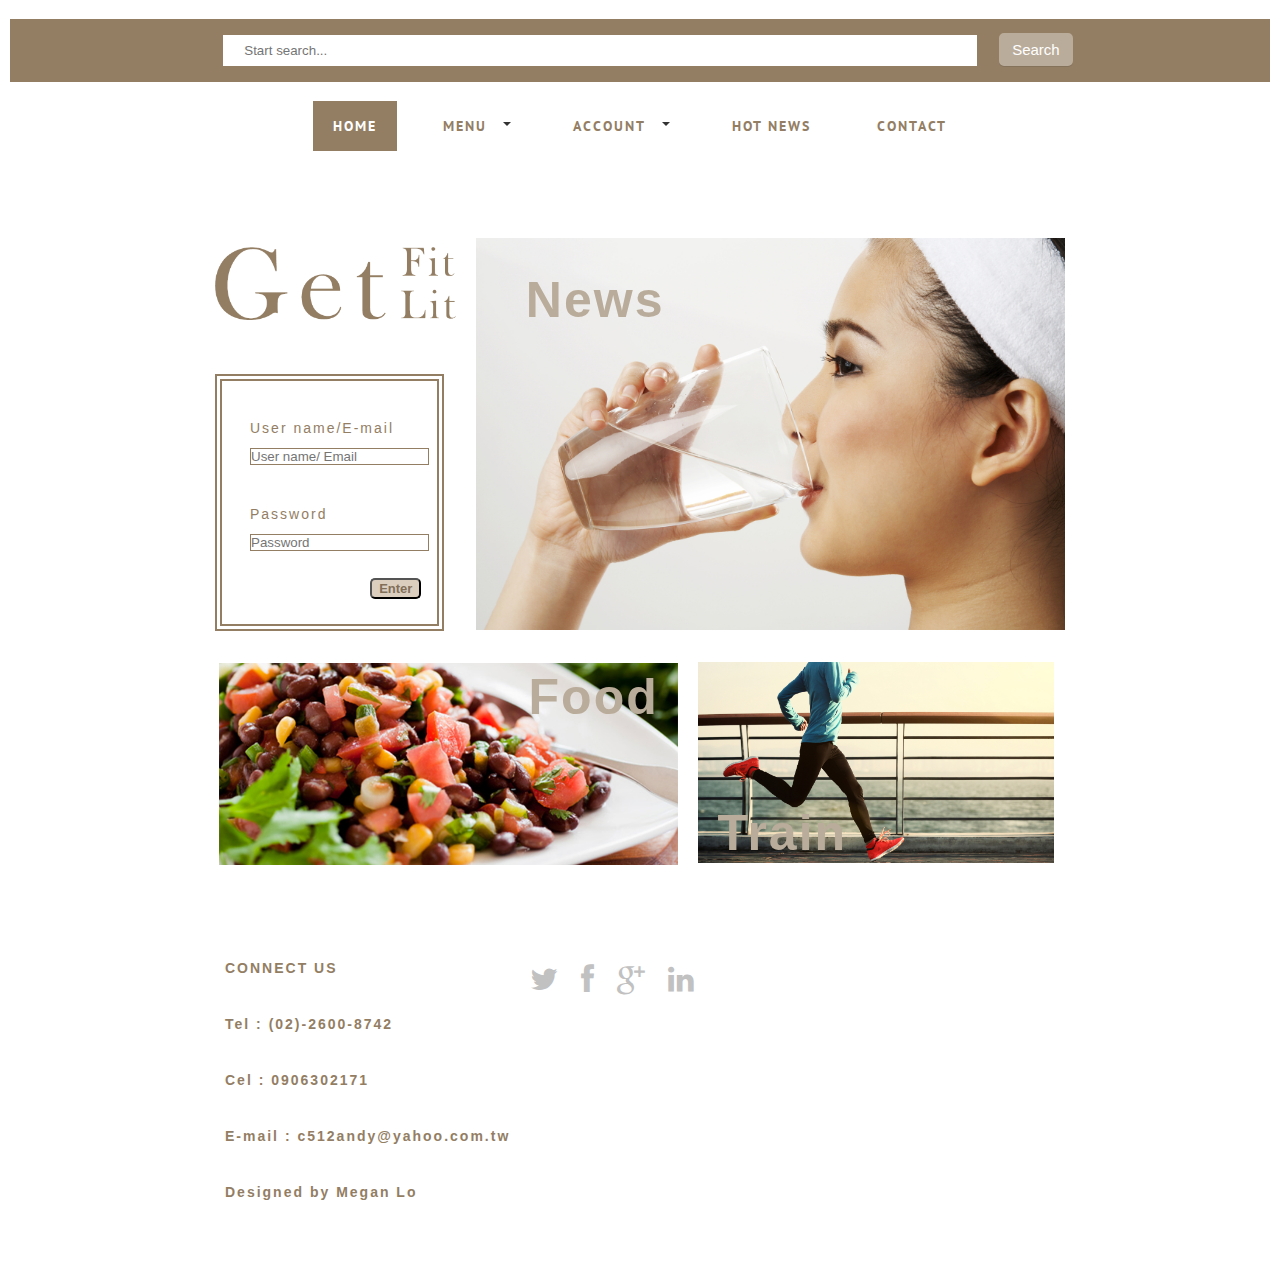
==== index.html @ a70364d3 "first commit" ====
<!DOCTYPE html>
<html lang="en">

<head>
	<meta charset="utf-8">
	<title>Get fit get lit</title>
	<meta http-equiv="X-UA-Compatible" content="IE=edge">
	<meta name="viewport" content="width=device-width, initial-scale=1">
	<!-- Mobile Specific Metas-->
	<meta name="viewport" content="width=device-width, initial-scale=1, maximum-scale=1">
	<link rel="stylesheet" href="css/index.css">
	<link rel="stylesheet" href="css/style.css">
	<link rel="stylesheet" href="css/lightbox.css">
	<link href="font/css/font-awesome.min.css" rel="stylesheet" type="text/css">
	<link rel="stylesheet" href="css/bmimenu.css">
	<script src="js/jquery1111.min.js" type="text/javascript"></script>
	<script src="js/script.js"></script>
	<script>
		$(document).ready(function () {
			$("#contact").click(function () {
				$("html,body").animate({
					scrollTop: $("#contact_form").offset().top
				}, 800);
			});
		});
	</script>
</head>

<body>
	<div class="wrap-body">

		<!--Header-->
		<header class="zerogrid" id="top">
			<div class="logo">
				<div class="col-1-1">
					<img src="images/tiltle.png">
				</div>
			</div>
			<!--Start Box-->
			<div class="item-container">
				<div class="row wrap-box">
					<div class="subcribe-form">
						<div class="col-3-3">
							<div class="wrap-col">
								<form method="get" action="/search" id="subcribe">
									<input name="q" type="text" size="220" placeholder="Start search..." />
									<button type="button" class="btn btn-default" name="Submit" id="search"
										value="Search"
										onclick="location.href='https://www.google.com.tw/'">Search</button>
								</form>
							</div>
						</div>
						<div class="clear"></div>
					</div>
				</div>
			</div>
			<!-----------------menu-------------------->
			<div id="cssmenu" class="align-center">
				<ul>
					<li class="active"><a href="index.html"><span>Home</span></a></li>

					<li class="has-sub"><a href="#"><span>Menu</span></a>
						<ul>
							<li class="has-sub"><a href="#"><span>Calculator</span></a>
								<ul>
									<li><a href="bmr.html"><span>BMR Calculator</span></a></li>
									<li class="last"><a href="bmi.html"><span>Body Fat Rate</span></a></li>
								</ul>
							</li>
							<li class="has-sub"><a href="#"><span>Get Fit By</span></a>
								<ul>
									<li><a href="food.html"><span>Food</span></a></li>
									<li class="last"><a href="train.html"><span>Train</span></a></li>
								</ul>
							</li>
						</ul>
					</li>

					<li class="has-sub"><a href="#"><span>Account</span></a>
						<ul>
							<li><a href="account setting.html"><span>Account Setting</span></a></li>
							<li class="last"><a href="#"><span>My Favorite</span></a></li>
						</ul>
					</li>

					<li><a href="News.html"><span>Hot News</span></a>
					</li>
					<li class="last" id="contact"><a><span>Contact</span></a></li>
				</ul>
			</div>
		</header>
		<!--Container-->
		<section id="container">
			<div class="wrap-container">
				<!-----------------content-box-1-------------------->
				<section class="content-box box-1">
					<div class="zerogrid">
						<div class="wrap-box">
							<div class="row" id="row1">
								<div class="col-2-5">
									<div class="wrap-col">
										<div class="item-container" style="width: 100%; margin-top: 23px;">
											<img src="images/tiltle.png" alt="" width="794" height="240" id="logo" />
										</div>
										<div class="item-container" id="login">
											<div class="row wrap-box">
												<div class="subcribe-form">
													<div class="col-mid-4">
														<form>
															<div class="form-group">
																<label for="exampleInputEmail1" id="username">User
																	name/E-mail</label>
																<input type="email" class="form-control"
																	id="exampleInputEmail1"
																	placeholder="User name/ Email">
															</div>
															<div class="form-group">
																<label for="exampleInputPassword1"
																	id="password">Password</label>
																<input type="password" class="form-control"
																	placeholder="Password">
															</div>
															<button type="login" class="btn btn-default">Enter</button>
														</form>
													</div>
												</div>
											</div>
										</div>
									</div>
								</div>
								<div class="col-3-5">
									<div class="wrap-col">
										<div class="item-container">
											<div class="title">
												<h2 id="News">News</h2>
											</div>
											<div class="item-caption gray"> <a href="News.html">
													<div class="item-caption-inner">
														<div class="item-caption-inner1">
															<h4 id="topten">Top 10 Health Benefits of Drinking Water
															</h4>
															<span id="Dink">Water is the main component of the human
																body. In fact, the body is composed of between 55 and 78
																percent water, depending on body size. Adequate and
																regular water consumption has numerous health
																benefits.</span>
														</div>
													</div>
												</a>
											</div>
											<img src="images/drink.jpg" alt="" />
										</div>
									</div>
								</div>
							</div>
							<div class="row">
								<div class="col-2-3" id="bl3">
									<div class="wrap-col">
										<div class="item-container">
											<div class="title">
												<h2 id="Food">Food</h2>
											</div>
											<div class="item-caption green"><a href="food.html">
													<div class="item-caption-inner">
														<div class="item-caption-inner1">
															<h4 id="dietmeal">50+ Diet Recipies easy to cook</h4>
															<span id="span1">If you are a fastfood junkies there are
																some more healthier things you can choose.</span>
														</div>
													</div>
												</a></div><img src="images/salads_1.jpg" alt="" />
										</div>
									</div>
								</div>
								<div class="col-1-3" id="bl4">
									<div class="wrap-col">
										<div class="item-container">
											<div class="title">
												<h2 id="Train">Train</h2>
											</div>
											<div class="item-caption yellow"> <a href="train.html">
													<div class="item-caption-inner">
														<div class="item-caption-inner1">
															<span id="span2">It includes several exercise, also teahing
																you how to train at home without equipment.</span>
														</div>
													</div>
												</a>
											</div><img src="images/running.jpg" alt="" />
										</div>
									</div>
								</div>
							</div>
						</div>
					</div>
				</section>
			</div>
		</section>

		<!--Footer-->
		<footer>
			<div class="zerogrid">
				<div class="wrap-footer">
					<div class="row" id="contact_form">
						<div class="col-1-2" id="connect">
							<div class="wrap-col">
								<span>CONNECT US</span><br />
								<span>Tel : (02)-2600-8742</span><br />
								<span>Cel : 0906302171</span><br />
								<span>E-mail : c512andy@yahoo.com.tw</span><br />
								<span>Designed by Megan Lo</span>
							</div>
						</div>
						<div class="col-1-2" id="link">
							<div class="wrap-col t-right">
								<ul class="social-buttons">
									<li><a href="https://twitter.com/STAR_amei"><i class="fa fa-twitter"></i></a>
									</li>
									<li><a href="https://www.facebook.com/lotangyun"><i class="fa fa-facebook"></i></a>
									</li>
									<li><a href="https://plus.google.com/u/0/106261539315245538339"><i
												class="fa fa-google-plus"></i></a>
									</li>
									<li><a href="https://www.instagram.com/lty_0105/"><i class="fa fa-linkedin"></i></a>
									</li>
								</ul>
							</div>
						</div>
					</div>
				</div>
			</div>
		</footer>
	</div>
</body>

</html>
---- css/index.css ----
/* -------------------------------------------- */
/* ------------------Grid System--------------- */ 
.zerogrid{
	width: 1200px;
	position: relative;
	margin-top: 0;
	margin-right: auto;
	margin-left: auto;
	margin-bottom: 0;
	padding: 0px;
	left: auto;
	letter-spacing: normal;
	word-spacing: normal;
}
.zerogrid:after { content: "\0020"; display: block; height: 0; clear: both; visibility: hidden; }

.zerogrid .f-left{float: left!important;}
.zerogrid .f-left{float: left!important;}

.zerogrid .row{}
.zerogrid .row:before,.row:after { content: '\0020'; display: block; overflow: hidden; visibility: hidden; width: 0; height: 0; }
.zerogrid .row:after{clear: both; }
.zerogrid .row{zoom: 1;}

.zerogrid .wrap-col{margin: 10px; color: #937E64;}

.zerogrid .col-1-2, .zerogrid .col-1-3, .zerogrid .col-2-3, .zerogrid .col-1-4, .zerogrid .col-2-4, .zerogrid .col-3-4, .zerogrid .col-1-5, .zerogrid .col-2-5, .zerogrid .col-3-5, .zerogrid .col-4-5, .zerogrid .col-1-6, .zerogrid .col-2-6, .zerogrid .col-3-6, .zerogrid .col-4-6, .zerogrid .col-5-6{float: left; display: inline-block;}

.zerogrid .col-3-5{
	float: right;
	display: inline-block;
	padding-left: 0px;
}

.zerogrid .col-full{width:100%;}
.zerogrid .offset-1-2{margin-left: 50%;}

.zerogrid .col-1-3,.zerogrid .col-1-3-fixed{
	width: 43.33%;
}
.zerogrid .col-2-3,.zerogrid .col-2-3-fixed{
	width: 55%;
	margin-top: 4px;
	margin-left: 4px;
}
.zerogrid .offset-1-3{margin-left: 33.33%;}
.zerogrid .offset-2-3{margin-left: 66.66%;}

.zerogrid .col-1-4,.zerogrid .col-1-4-fixed{width:25%;}
.zerogrid .col-2-4,.zerogrid .col-2-4-fixed{width:50%;}
.zerogrid .col-3-4,.zerogrid .col-3-4-fixed{width:75%;}
.zerogrid .offset-1-4{margin-left: 25%;}
.zerogrid .offset-2-4{margin-left: 50%;}
.zerogrid .offset-3-4{margin-left: 75%;}

.zerogrid .col-1-5,.zerogrid .col-1-5-fixed{width:20%;}

@media only screen and (min-width : 904px ) and (max-width : 1483px ){
.zerogrid .logo{display:none;}
}

@media only screen and (min-width : 701px ) and (max-width : 903px ){
.zerogrid .logo{display:none;}
#link{
	float: none;
	margin-top: 218px;
	margin-left: 133px;
	}
.zerogrid{
	width: 100%
}
}

@media only screen and (max-width : 701px ){
.zerogrid .col-2-5,.zerogrid .col-2-5-fixed{
	display:none;}
}
.zerogrid .col-2-5,.zerogrid .col-2-5-fixed{
	width: 30%;
	text-align: center;
	margin-top: -8px;
}
.zerogrid .col-3-5,.zerogrid .col-3-5-fixed{
	width: 70%;

}
.zerogrid .col-4-5,.zerogrid .col-4-5-fixed{
	width: 73%;
}
#login{
	width: 100%;
}
.content-box.wrap-box.row.warp-box{
	width: 100%;
}
.zerogrid .offset-3-5{margin-left: 60%;}
.zerogrid .offset-4-5{margin-left: 80%;}

.zerogrid .col-1-6,.zerogrid .col-1-6-fixed{width:16.66%;}
.zerogrid .col-2-6,.zerogrid .col-2-6-fixed{width:33.33%;}
.zerogrid .col-3-6,.zerogrid .col-3-6-fixed{width:50%;}
.zerogrid .col-4-6,.zerogrid .col-4-6-fixed{width:66.66%;}
.zerogrid .col-5-6,.zerogrid .col-5-6-fixed{width:83.33%;}
.zerogrid .offset-1-6{margin-left: 16.66%;}
.zerogrid .offset-2-6{margin-left: 33.33%;}
.zerogrid .offset-3-6{margin-left: 50%;}
.zerogrid .offset-4-6{margin-left: 66.66%;}
.zerogrid .offset-5-6{margin-left: 83.33%;}
@media only screen and (min-width : 904px ) and (max-width : 1483px ){
.zerogrid{width:900px;}
#top{width: 100%;}
#News {
	text-align: left;
	padding-bottom: 48%;
	padding-left: 7%;
	color: #BAAC9A;
}
#Food {
	text-align: right;
	padding-bottom: 32%;
	padding-right: 2%;
	width: 100%;
	color: #BAAC9A;
}
#Train{
	text-align: left;
	color: #BAAC9A;
	padding-bottom: 0%;
	width: 100%;
	padding-top: 40%;
	padding-left: 3%;
}
}

@media only screen and (min-width : 701px ) and (max-width : 903px ){
	.zerogrid .col-3-5,.zerogrid .col-3-5-fixed{
	padding-top: 20px;
	padding-right: 0px;
	padding-bottom: 20px;
	width: 67%;
}
#top{width: 100%;}
.zerogrid{width: 100%;}
#News {
	text-align: left;
	padding-bottom: 48%;
	padding-left: 5%;
	color: #BAAC9A;
}
#Food {
	text-align: right;
	padding-bottom: 29%;
	width: 100%;
	color: #BAAC9A;
}
#Train{
	color: #BAAC9A;
	padding-top: 45%;
	padding-left: 2%;
	width: 100%;
}
}

@media only screen and (max-width : 768px ){
	.zerogrid, .zerogrid .col-1-2, .zerogrid .col-1-3, .zerogrid .col-2-3, .zerogrid .col-1-4, .zerogrid .col-2-4, .zerogrid .col-3-4, .zerogrid .col-1-5, .zerogrid .col-2-5, .zerogrid .col-3-5, .zerogrid .col-4-5, .zerogrid .col-1-6, .zerogrid .col-2-6, .zerogrid .col-3-6, .zerogrid .col-4-6, .zerogrid .col-5-6{
	width: 100%;
	display: block;
}
	.zerogrid .offset-1-2, .zerogrid .offset-1-3, .zerogrid .offset-2-3, .zerogrid .offset-1-4, .zerogrid .offset-2-4, .zerogrid .offset-3-4, .zerogrid .offset-1-5, .zerogrid .offset-2-5, .zerogrid .offset-3-5, .zerogrid .offset-4-5, .zerogrid .offset-1-6, .zerogrid .offset-2-6, .zerogrid .offset-3-6, .zerogrid .offset-4-6, .zerogrid .offset-5-6{margin-left:0;}
#News {
	text-align: left;
	padding-bottom: 48%;
	padding-left: 5%;
	color: #BAAC9A;
}
#Food {
	text-align: right;
	padding-bottom: 31%;
	padding-right: 2%;
	width: 100%;
	color: #BAAC9A;
}
#Train{
	text-align: left;
	color: #BAAC9A;
	padding-bottom: 0%;
	width: 100%;
	padding-top: 47%;
	padding-left: 7%;
}
#logo{display:none;}
#login{display:none;}
}
#bl2 {
	width: 62%;
	padding-left: 0px;}
#password {color: #937E64;}
#username {color: #937E64;}
#connect {color: #937E64;}
#email {color: #937E64;}
#top {
}
#logo {
}
#search{
	background-color: #BAAC9A;
	border: 8px solid #BAAC9A;
	text-shadow: 0px 0 #BAAC9A;
	color: #FFFFFF;
	padding-top: 0px;
	padding-right: 5px;
	padding-bottom: 0px;
	padding-left: 5px;
	text-align: center;
	border-radius: 5px;
	font-size: 15px;
	font-weight: 500;
	-webkit-box-shadow: 0px 1px 0px 0px #85725B;
	box-shadow: 0px 1px 0px 0px #85725B;
}
@media  only screen and (min-width : 701px ) and (max-width : 768px ){
.zerogrid .logo{display: block;}
#link{
	width: 33%;
	margin-left: 64%;
}
}
@media  only screen and (min-width : 769px ) and (max-width : 847px ){
.zerogrid .col-2-5,.zerogrid .col-2-5-fixed{
	width: 31%;
	margin-top: -73px;
}
.zerogrid .col-2-5,.zerogrid .col-2-5-fixed
}
---- css/style.css ----
/*
Zerotheme.com | Free Html5 Responsive Templates
Author URI: http://www.zerotheme.com/
*/

/* ---------------------------------------------------------------------------- */
/* ------------------------------------Reset----------------------------------- */
/* ---------------------------------------------------------------------------- */
a,abbr,acronym,address,applet,article,aside,audio,b,blockquote,big,body,center,canvas,caption,cite,code,command,datalist,dd,del,details,dfn,dl,div,dt,em,embed,fieldset,figcaption,figure,font,footer,form,h1,h2,h3,h4,h5,h6,header,hgroup,html,i,iframe,img,ins,kbd,keygen,label,legend,li,meter,nav,object,ol,output,p,pre,progress,q,s,samp,section,small,span,source,strike,strong,sub,sup,table,tbody,tfoot,thead,th,tr,tdvideo,tt,u,ul,var{
	background: transparent;
	border: 0 none;
	font-size: 100%;
	padding: 0;
	border: 0;
	vertical-align: middle;
	-webkit-box-sizing: border-box;
	-moz-box-sizing: border-box;
	box-sizing: border-box;
	display: block;
	margin-top: 3px;
	margin-bottom: 3px;
	letter-spacing: 2px;
	text-align: left;
}ol, ul {list-style:none;}blockquote, q {quotes:none;}table, table td {padding:0;border:none;border-collapse:collapse;}img {vertical-align:top;}embed {vertical-align:top;}
article, aside, audio, canvas, command, datalist, details, embed, figcaption, figure, footer, header, hgroup, keygen, meter, nav, output, progress, section, source, video {display:block;}
mark, rp, rt, ruby, summary, time {display:inline;}
input, textarea {border:0; padding:0; margin:0; outline: 0;}
iframe {border:0; margin:0; padding:0;}
input, textarea, select {
	margin-right: 13px;
	border: 1px ridge #937E64;
	margin-bottom: 13px;
}


/* ---------------------------------------------------------------------------- */
/* ---------------------------------------------------------------------------- */
/* ---------------------------------------------------------------------------- */
* {
  -webkit-box-sizing: border-box;
     -moz-box-sizing: border-box;
          box-sizing: border-box;
}


/* ---------------------------------------------------------------------------- */
/* ---------------------------------------------------------------------------- */
/* ---------------------------------------------------------------------------- */

html { -webkit-text-size-adjust: none;}
.video embed,.video object,.video iframe { width: 100%;  height: auto;}
img{
	max-width: 100%;
	height: auto;
	width: auto\9;
}

a{color: #4C4C4C;text-decoration: none;}
a:hover {opacity: 0.9; text-decoration: none;}

h1, h2 	{font-size: 25px;line-height: 25px;color: #212121;}
h3, h4	{
	font-size: 20px;
	line-height: 20px;
	color: #212121;
}
h5, h6	{font-size: 16px;line-height: 16px;color: #212121;}

p{margin: 10px 0;}

.t-center{text-align: center;}
.t-left{text-align: left;}
.t-right{text-align: right;}
.f-right{float: right;}
.f-left{float: left;}

.post{}
.post:after, .post:before, article:after, article:before, section:after, section:before{clear: both; content: '\0020'; display: block; visibility: hidden; width: 0; height: 0;}

.clear{content: "\0020"; display: block; height: 0; clear: both; visibility: hidden; }
.clearfix:after, .clearfix:before{clear: both; content: '\0020'; display: block; visibility: hidden; width: 0; height: 0;}

hr{border: 0;height: 3px;margin: 20px auto;}
hr.line-1{background: #fff;max-width: 30px;}
hr.line-2{background: #252525;max-width: 50px;height: 8px;}

/* ---------------------------------------------------------------------------- */
/* ------------------------------------Html-Body------------------------------- */
/* ---------------------------------------------------------------------------- */
html, body {width:100%; padding:0; margin:0;}
body {background: #fff;color: #c1c1c1;font: 14px/25px Arial, Helvetica, sans-serif;}
body .wrap-body{}

/* ---------------------------------------------------------------------------- */
/* -------------------------------------Header--------------------------------- */
/* ---------------------------------------------------------------------------- */
.logo{
	text-align: center;
}
.logo img{
	width: 100%;
	display: inline;

}

/* ---------------------------------------------------------------------------- */
/* -------------------------------------Container------------------------------ */
/* ---------------------------------------------------------------------------- */
#container {}
#container .wrap-container{}

/* ---content-box--- */
.content-box {}
.content-box .wrap-box {
	padding-top: 20px;
	padding-right: 15px;
	padding-left: 15px;
	padding-bottom: 20px;
	position: relative;
	margin-top: 45px;
}

.header {text-align: center; margin-bottom: 50px;color: #252525;}
.header h2{font-size: 55px;line-height: 1.2;margin-bottom: 10px;}
.header span{font-size: 40px;font-weight: bold;}


.content-box.box-1 {}
.content-box.box-1 .wrap-col{
	margin-bottom: 0;
	margin-right: 10px;
	margin-left: 10px;
}

.content-box.box-2 {text-align: center;}


.content-box.box-3 {}
.content-box.box-3 .title{text-align: center;font-size: 25px;font-weight: bold;}
.content-box.box-3 .title strong{font-size: 45px;}

.content-box.box-4{color: #212121;font-weight: bold;}
.content-box.box-4 .subcribe-form{
	text-align: right;
	background-color: #937E64;
	padding-top: 0px;
	padding-right: 0px;
	padding-left: 0px;
	padding-bottom: 0px;
}
.content-box.box-4 .subcribe-form form{text-align: left;}
.content-box.box-4  input[type="text"]{width: 500px;}


/* ---MainContent-Article--- */
#main-content{margin-top: 50px;}

article{margin-bottom: 30px;}
article:after, article:before{clear: both; content: '\0020'; display: block; visibility: hidden; width: 0; height: 0;}
article .art-header{}
article .art-content{margin: 30px 0 10px;}

.navigation{margin: 50px 0;text-align: center;}
.navigation ul li{display: inline-block;margin-right: 5px;}
.navigation ul li a{padding: 8px 16px;background-color: #2E8A7D;color: #fff;}
.navigation ul li a:hover,.navigation ul li a:focus,.navigation ul li.active a{background:#3582A6;}

/* ---------------------------------------------------------------------------- */
/* -------------------------------------Footer--------------------------------- */
/* ---------------------------------------------------------------------------- */
footer{margin: 30px 0;font-weight: bold;}
footer .wrap-footer{}
footer .phone{font-size: 22px;}
ul.social-buttons li{list-style: none;display: inline-block;}
ul.social-buttons li a{color: #c1c1c1; font-size: 30px;margin-right: 15px;}
ul.social-buttons li a:hover{color: #212121;}


.bottom-bar{}
.bottom-bar .wrap-bottom{

}


/* ---------------------------------------------------------------------------- */
/* -------------------------------------Button--------------------------------- */
/* ---------------------------------------------------------------------------- */
a.button{
	cursor: pointer;
	font-family: Arial, Helvetica, sans-serif;
	font-size: 16px;
	border:1px solid #ffffff; 
	display: inline-block;
	text-decoration: none;
	background: #303030;
	margin: 10px;
	padding: 10px 25px;
	text-transform: uppercase;
	color: #fff;
	-webkit-border-radius: 4px;
	-moz-border-radius: 4px;
	-khtml-border-radius: 4px;
	border-radius: 4px;
	font-weight: bold;
}
a.button:hover{opacity: 0.9;}

a.button.bt1 {background: #ffffff;color: #000000;border:1px solid #000000;}
a.button.bt2 {background: #0000ff;color: #ffffff;}

/* ---------------------------------------------------------------------------- */
/* -------------------------------------Contact-------------------------------- */
/* ---------------------------------------------------------------------------- */
.contact{text-align: center;}
.contact h3{font-size: 45px;line-height: 1.5;margin: 25px 0;}
.contact h4{margin: 10px 0 15px;}
.contact i.fa{font-size: 65px;color: #333;}

#contact_form {padding:10px 25px 25px;}

#ff label {cursor:pointer;margin:5px 0;display:block;font-weight:bold;}

#ff input {display:block;width:100%;background-color:#ECECEC; color:#000;	padding:15px;margin: 5px 0 0px 0;}

textarea {display:block;width:100%;height:250px;background-color: #ECECEC; color:#000;padding:10px;margin: 5px 0 25px 0;}

#ff .sendButton {cursor:pointer;background-color:#303030;-webkit-border-radius:3px;-moz-border-radius:3px;border-radius:3px;width:35%;color:#ffffff;}
#ff .sendButton:hover {opacity: 0.8;}

/* ---------------------------------------------------------------------------- */
/* ------------------------------------Subcribe-------------------------------- */
/* ---------------------------------------------------------------------------- */
#subcribe {
	background-color: #937E64;
	text-align: center;
}

#subcribe input[type="text"] {
	background: #fff;
	color: #867B6E;
	margin-top: 15px;
	margin-right: 15px;
	margin-left: 15px;
	margin-bottom: 15px;
	box-sizing: inherit;
	padding-top: 8px;
	padding-right: 8px;
	padding-bottom: 8px;
	padding-left: 8px;
	width: 60%;
	text-indent: 13px;
	-webkit-box-shadow: 0px 0;
    }

#subcribe input[type="submit"]{
	background-color: #FFFFFF;
	padding-top: 5px;
	padding-right: 8px;
	padding-left: 8px;
	padding-bottom: 7px;
	color: #937E64;
	cursor: pointer;
	width: 100px;
	outline: none;
	font-weight: 900;
	font-family: Segoe, "Segoe UI", "DejaVu Sans", "Trebuchet MS", Verdana, sans-serif;
	font-size: medium;
	}
	
/* ---------------------------------------------------------------------------- */
/* -------------------------------Item-Effect---------------------------------- */
/* ---------------------------------------------------------------------------- */	
.item-container {
	position: relative;
	overflow: hidden;
	display: inline-block;
	background-color: #fff;
	box-sizing: border-box;
	-moz-box-sizing: border-box;
	-webkit-box-sizing: border-box;
	vertical-align: top;
}
.item-container img {
	width: 100%;
}
.item-container .title{
	position:absolute;left:0;top:50%;right:0;padding:0 10px;-webkit-transition:0.3s ease;transition:0.3s ease;-ms-transform:translate(0, -50%);-webkit-transform:translate(0, -50%);transform:translate(0, -50%)
}
.item-container .title h2{
	font-size: 50px;
	line-height: 30px;
}
.item-container .item-caption {
	position: absolute;
	top: 0;
	right: 0;
	bottom: 0;
	left: 0;
	z-index: 10;
	background: none;
	width: 100%;
	height: 100%;
	padding: 35px 30px;
	position: absolute;
	-ms-transform:scale(2);-webkit-transform:scale(2);transform:scale(2);
	-webkit-transition:0.3s ease;transition:0.3s ease;
}
.item-caption:hover{opacity: 0.9;}


.item-caption:before {border-bottom: none;border-top: none;left: 2em;right: 2em;}
.item-caption:after {border-left: none;border-right: none;bottom: 2em;top: 2em;}
.item-caption:hover:after,
.item-caption:hover:before {-webkit-transform: scale(1);-ms-transform: scale(1);transform: scale(1);opacity: 1;}

.item-caption-inner {
	display: table;
	width: 100%;
	height: 100%;
}
.item-caption-inner1 {
	overflow: auto;
	display: table-cell;
	width: 100%;
	height: 100%;
	vertical-align: middle;
	white-space: pre-line;
}
.item-container .item-caption h4, .item-container .item-caption span{
	display: block;
	text-align: center;
	color: #fff;
	display: none;
	font-weight: 900;
	font-size: large;
}
.item-container .item-caption h4{
	font-size: 18px;
	word-spacing: 2px;
}
.item-container .item-caption span{
	font-size: 14px;
	font-weight: 500;
}
.item-container:hover .item-caption{
	-ms-transform:scale(1);-webkit-transform:scale(1);transform:scale(1);opacity:1
}

@media only screen and (max-width : 768px ){
.item-contaviner:hover .item-caption.green{
	background-color: #BBD5B3;
	width: 50%;
}
}
.item-container:hover .item-caption.green{
	background-color: #BBD5B3;
}
.item-container:hover .item-caption.yellow{
	background-color: #FFEF78;
}
.item-container:hover .item-caption.gray{
	background-color: #C0BDB9;
}
.item-container:hover .item-caption.purple{
	background:#835173;
}
.item-container:hover .item-caption h4, .item-container:hover .item-caption span{
	font-weight: 900;
	font-size: large;
	display: block;
}
.item-container:hover .title{
	-ms-transform:translate(0, -100%);-webkit-transform:translate(0, -100%);transform:translate(0, -100%);opacity:0
}

/* ---------------------------------------------------------------------------- */
/* --------------------------------Google-Map---------------------------------- */
/* ---------------------------------------------------------------------------- */
.maps iframe{
    pointer-events: none;
}
.content-box .wrap-box .row .wrap-box{
	display: inline-block;
	background-clip: content-box;
	border: 7px double #937E64;
	width: 95%;
}
.content-box .wrap-box .row .wrap-box .form-group{
	color: #FFFFFF;
	padding-top: 9px;
	padding-right: 13px;
	padding-left: 13px;
	padding-bottom: 9px;
}
.content-box .wrap-box .row .wrap-box .form-group .checkbox{
	color: #FFFFFF;
}
.content-box .wrap-box .row .wrap-box .col-mid-4{
	text-align: left;
}
.content-box .wrap-box .row .wrap-box .col-mid-4 .btn-default{
	border-radius: 5px;
	background-color: #DBCEBF;
	color: #826F59;
	font-weight: 900;
	font-size: small;
	margin-left: 72%;
	padding-left: 7px;
	padding-right: 7px;
}


@media screen and (max-width:847px) and (min-width:768px){
.content-box .wrap-box .row .wrap-box .col-mid-4 {
	text-align: left;
	width: 85%;
}
.content-box .wrap-box .row .wrap-box .col-mid-4 {
	text-align: left;
}
.content-box .wrap-box .row .wrap-box .form-group {
	color: #FFFFFF;
	padding-top: 17px;
	padding-right: 0px;
	padding-left: 0px;
	padding-bottom: 9px;
	font-size: 80%;
}



	
}
---- css/bmimenu.css ----
@import url(http://fonts.googleapis.com/css?family=PT+Sans:400,700);
#cssmenu {
  background: transparent;
  width: auto;
  padding: 0;
  line-height: 1;
  display: block;
  position: relative;
  font-family: 'PT Sans', sans-serif;
  z-index: 9999;
}
#cssmenu ul {
  list-style: none;
  margin: 0;
  padding: 0;
  display: block;
}
#cssmenu ul:after,
#cssmenu:after {
  content: " ";
  display: block;
  font-size: 0;
  height: 0;
  clear: both;
  visibility: hidden;
}
#cssmenu ul li {
  margin: 0 10px;
  padding: 0;
  display: block;
  position: relative;
}
#cssmenu ul li a {
  text-decoration: none;
  display: block;
  margin: 0;
  -webkit-transition: color .2s ease;
  -moz-transition: color .2s ease;
  -ms-transition: color .2s ease;
  -o-transition: color .2s ease;
  transition: color .2s ease;
  -webkit-box-sizing: border-box;
  -moz-box-sizing: border-box;
  box-sizing: border-box;
}
#cssmenu ul li ul {
  position: absolute;
  left: -9999px;
  top: auto;
}
#cssmenu ul li ul li {
  max-height: 0;
  margin: 0;
  position: absolute;
  -webkit-transition: max-height 0.4s ease-out;
  -moz-transition: max-height 0.4s ease-out;
  -ms-transition: max-height 0.4s ease-out;
  -o-transition: max-height 0.4s ease-out;
  transition: max-height 0.4s ease-out;
  background: #ffffff;
}
#cssmenu ul li ul li.has-sub:after {
	display: block;
	position: absolute;
	content: "";
	height: 10px;
	width: 10px;
	border-radius: 5px;
	background: #BCA991;
	z-index: 1;
	top: 13px;
	right: 15px;
}
#cssmenu.align-right ul li ul li.has-sub:after {
  right: auto;
  left: 15px;
}
#cssmenu ul li ul li.has-sub:before {
  display: block;
  position: absolute;
  content: "";
  height: 0;
  width: 0;
  border: 3px solid transparent;
  border-left-color: #ffffff;
  z-index: 2;
  top: 15px;
  right: 15px;
}
#cssmenu.align-right ul li ul li.has-sub:before {
  right: auto;
  left: 15px;
  border-left-color: transparent;
  border-right-color: #ffffff;
}
#cssmenu ul li ul li a {
  font-size: 14px;
  font-weight: 400;
  text-transform: none;
  color: #937E64;
  letter-spacing: 0;
  display: block;
  width: 170px;
  padding: 11px 10px 11px 20px;
}
#cssmenu ul li ul li:hover > a,
#cssmenu ul li ul li.active > a {
  color: #000;
}
#cssmenu ul li ul li:hover:after,
#cssmenu ul li ul li.active:after {
  background: #000;
}
#cssmenu ul li ul li:hover > ul {
  left: 100%;
  top: 0;
}
#cssmenu ul li ul li:hover > ul > li {
  max-height: 72px;
  position: relative;
}
#cssmenu > ul > li {
  float: left;
}
#cssmenu.align-center > ul > li {
	float: none;
	display: inline-block;
}
#cssmenu.align-center > ul {
  text-align: center;
}
#cssmenu.align-center ul ul {
  text-align: left;
}
#cssmenu.align-right > ul {
  float: right;
}
#cssmenu.align-right > ul > li:hover > ul {
  left: auto;
  right: 0;
}
#cssmenu.align-right ul ul li:hover > ul {
  right: 100%;
  left: auto;
}
#cssmenu.align-right ul ul li a {
  text-align: right;
}
#cssmenu > ul > li:after {
  content: "";
  display: block;
  position: absolute;
  width: 100%;
  height: 0;
  top: 0;
  z-index: 0;
  background: #937E64;
  -webkit-transition: height .2s;
  -moz-transition: height .2s;
  -ms-transition: height .2s;
  -o-transition: height .2s;
  transition: height .2s;
}
#cssmenu > ul > li.has-sub > a {
  padding-right: 40px;
}
#cssmenu > ul > li.has-sub > a:after {
  display: block;
  content: "";
  background: #ffffff;
  height: 12px;
  width: 12px;
  position: absolute;
  border-radius: 13px;
  right: 14px;
  top: 16px;
}
#cssmenu > ul > li.has-sub > a:before {
  display: block;
  content: "";
  border: 4px solid transparent;
  border-top-color: #333;
  z-index: 2;
  height: 0;
  width: 0;
  position: absolute;
  right: 16px;
  top: 21px;
}
#cssmenu > ul > li > a {
	color: #937E64;
	padding: 15px 20px;
	font-weight: 700;
	letter-spacing: 1px;
	text-transform: uppercase;
	font-size: 14px;
	z-index: 2;
	position: relative;
}
#cssmenu > ul > li:hover:after,
#cssmenu > ul > li.active:after {
  height: 100%;
}
#cssmenu > ul > li:hover > a,
#cssmenu > ul > li.active > a {
	color: #fff;
	text-align: left;
}
#cssmenu > ul > li:hover > a:after,
#cssmenu > ul > li.active > a:after {
	background-color: #937E64;
}
#cssmenu > ul > li:hover > a:before,
#cssmenu > ul > li.active > a:before {
  border-top-color: #ffffff;
}
#cssmenu > ul > li:hover > ul {
  left: 0;
}
#cssmenu > ul > li:hover > ul > li {
	max-height: 72px;
	position: relative;
	background-color: #BCA991;
}
#cssmenu > ul > li > ul > li:hover > ul > li{
	background-color: #CDB9A1;
	width: 100%;
}
#cssmenu > ul > li:hover > ul > li a{
	 color: #fff;
}
#cssmenu #menu-button {
  display: none;
}
#cssmenu > ul > li > a {
  display: block;
}
#cssmenu > ul > li {
  width: auto;
}
#cssmenu > ul > li > ul {
  width: 170px;
  display: block;
}
#cssmenu > ul > li > ul > li {
  width: 170px;
  display: block;
}
@media all and (max-width : 847px ) , only screen and ( -webkit-min-device-pixel-ratio : 2 ) and ( max-width : 934px ) , only screen and ( min--moz-device-pixel-ratio : 2 ) and ( max-width : 934px ) , only screen and ( -o-min-device-pixel-ratio : 2 / 1 ) and ( max-width : 934px ) , only screen and ( min-device-pixel-ratio : 2 ) and ( max-width : 934px ) , only screen and ( min-resolution : 192dpi ) and ( max-width : 934px ) , only screen and ( min-resolution : 2dppx ) and ( max-width : 934px ){
	#cssmenu{background-color: #937E64;}
  #cssmenu > ul {
	max-height: 0;
	overflow: hidden;
	-webkit-transition: max-height 0.35s ease-out;
	-moz-transition: max-height 0.35s ease-out;
	-ms-transition: max-height 0.35s ease-out;
	-o-transition: max-height 0.35s ease-out;
	transition: max-height 0.35s ease-out;
  }
  #cssmenu > ul > li > ul {
    width: 100%;
    display: block;
  }
  #cssmenu.align-right ul li a {
    text-align: left;
  }
  #cssmenu > ul > li > ul > li {
    width: 100%;
    display: block;
  }
  #cssmenu.align-right ul ul li a {
    text-align: left;
  }
  #cssmenu > ul > li > ul > li > a {
	width: 100%;
	display: block;
	background-color: #AD9C87;
  }
  #cssmenu ul li ul li a {
    width: 100%;
  }
  #cssmenu.align-center > ul {
    text-align: left;
  }
  #cssmenu.align-center > ul > li {
    display: block;
  }
  #cssmenu > ul.open {
    max-height: 1000px;
    border-top: 1px solid rgba(110, 110, 110, 0.25);
  }
  #cssmenu ul {
    width: 100%;
  }
  #cssmenu ul > li {
	float: none;
	width: 95%;
  }
  #cssmenu ul li a {
    -webkit-box-sizing: border-box;
    -moz-box-sizing: border-box;
    box-sizing: border-box;
    width: 100%;
    padding: 12px 20px;
  }
  #cssmenu ul > li:after {
    display: none;
  }
  #cssmenu ul li.has-sub > a:after,
  #cssmenu ul li.has-sub > a:before,
  #cssmenu ul li ul li.has-sub:after,
  #cssmenu ul li ul li.has-sub:before {
    display: none;
  }
  #cssmenu ul li ul,
  #cssmenu ul li ul li ul,
  #cssmenu ul li ul li:hover > ul,
  #cssmenu.align-right ul li ul,
  #cssmenu.align-right ul li ul li ul,
  #cssmenu.align-right ul li ul li:hover > ul {
    left: 0;
    position: relative;
    right: auto;
  }
  #cssmenu ul li ul li,
  #cssmenu ul li:hover > ul > li {
    max-height: 999px;
    position: relative;
    background: none;
  }
  #cssmenu ul li ul li a {
    padding: 8px 20px 8px 35px;
    color: #ffffff;
  }
  #cssmenu ul li ul ul li a {
	padding: 8px 20px 8px 50px;
  }
  #cssmenu ul li ul li:hover > a {
	color: #000000;
  }
  #cssmenu #menu-button {
    display: block;
    -webkit-box-sizing: border-box;
    -moz-box-sizing: border-box;
    box-sizing: border-box;
    width: 100%;
    padding: 15px 20px;
    text-transform: uppercase;
    font-weight: 700;
    font-size: 14px;
    letter-spacing: 1px;
    color: #ffffff;
    cursor: pointer;
  }
  #cssmenu #menu-button:after {
    display: block;
    content: '';
    position: absolute;
    height: 3px;
    width: 22px;
    border-top: 2px solid #ffffff;
    border-bottom: 2px solid #ffffff;
    right: 20px;
    top: 16px;
  }
  #cssmenu #menu-button:before {
	display: block;
	content: '';
	position: absolute;
	height: 3px;
	width: 22px;
	border-top: 2px solid #ffffff;
	right: 20px;
	top: 26px;
  }
  #cssmenu ul li a{color: #fff;}
  #cssmenu ul li ul li:hover > a,
#cssmenu ul li ul li.active > a {
	color: #fff;
}
#cssmenu ul li ul li:hover:after,
#cssmenu ul li ul li.active:after {
  background: #fff;
}
}
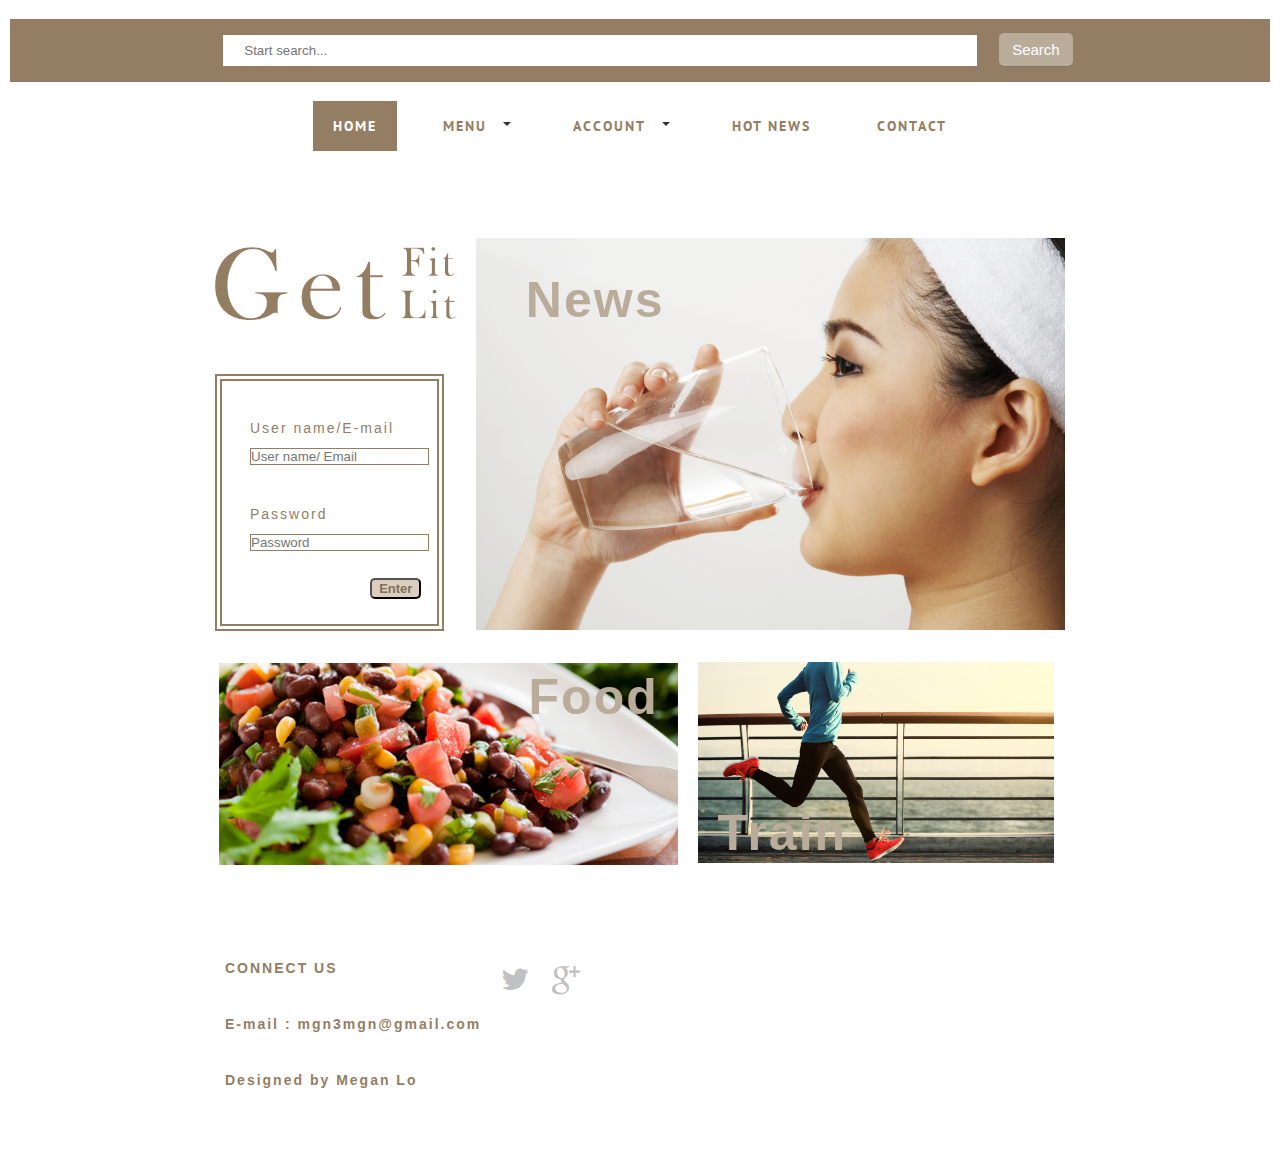
==== commit e152c5a5: "update connect message" ====
--- a/index.html
+++ b/index.html
@@ -205,24 +205,15 @@
 						<div class="col-1-2" id="connect">
 							<div class="wrap-col">
 								<span>CONNECT US</span><br />
-								<span>Tel : (02)-2600-8742</span><br />
-								<span>Cel : 0906302171</span><br />
-								<span>E-mail : c512andy@yahoo.com.tw</span><br />
+								<span>E-mail : mgn3mgn@gmail.com</span><br />
 								<span>Designed by Megan Lo</span>
 							</div>
 						</div>
 						<div class="col-1-2" id="link">
 							<div class="wrap-col t-right">
 								<ul class="social-buttons">
-									<li><a href="https://twitter.com/STAR_amei"><i class="fa fa-twitter"></i></a>
-									</li>
-									<li><a href="https://www.facebook.com/lotangyun"><i class="fa fa-facebook"></i></a>
-									</li>
-									<li><a href="https://plus.google.com/u/0/106261539315245538339"><i
-												class="fa fa-google-plus"></i></a>
-									</li>
-									<li><a href="https://www.instagram.com/lty_0105/"><i class="fa fa-linkedin"></i></a>
-									</li>
+									<li><a href="https://twitter.com/STAR_amei"><i class="fa fa-twitter"></i></a></li>
+									<li><a href="https://plus.google.com/u/0/106261539315245538339"><i class="fa fa-google-plus"></i></a></li>
 								</ul>
 							</div>
 						</div>
@@ -233,4 +224,4 @@
 	</div>
 </body>
 
-</html>+</html>
